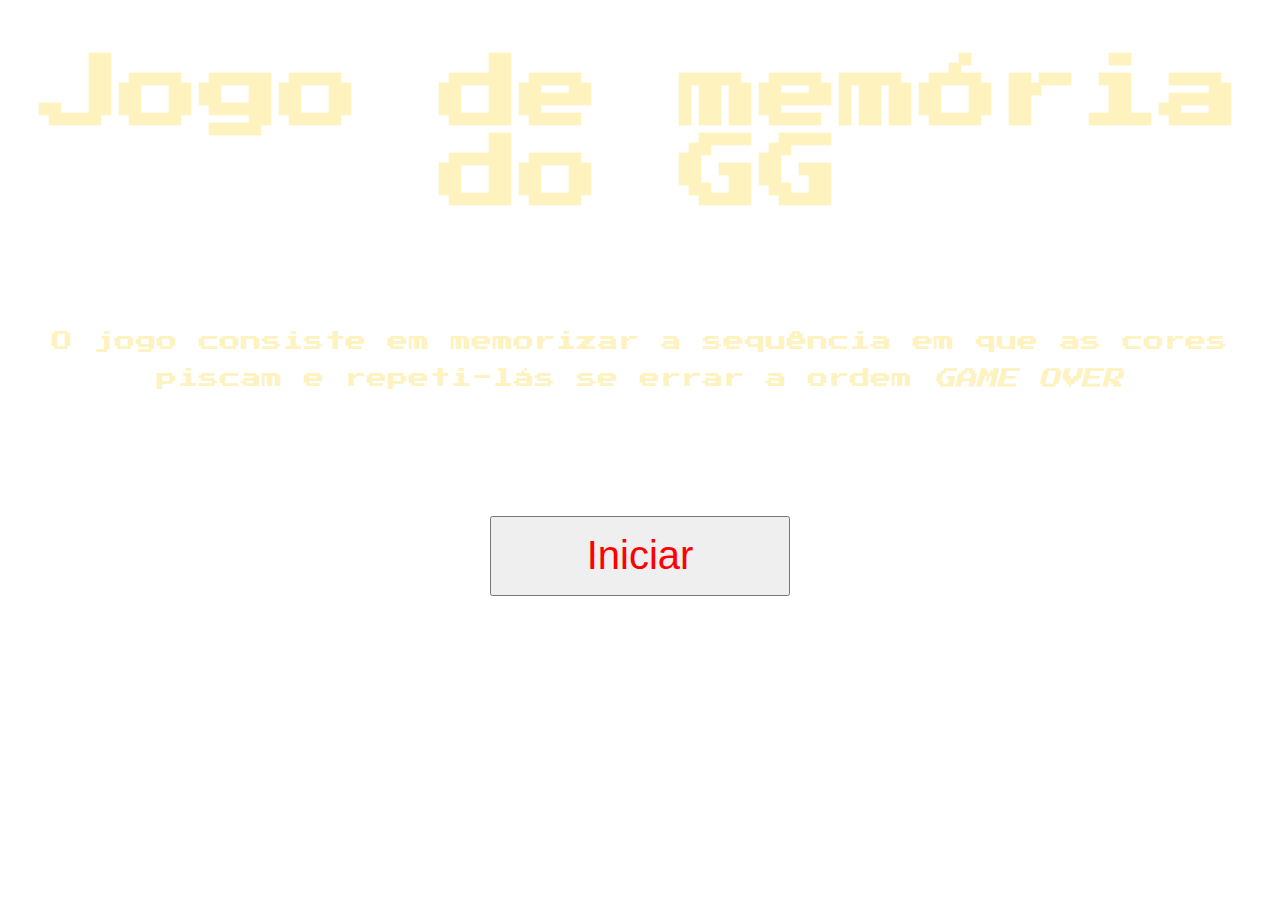
==== index.html @ aa2b437e "Add files via upload" ====
<!DOCTYPE html>
<html lang="en">

<head>
    <meta charset="UTF-8">
    <meta http-equiv="X-UA-Compatible" content="IE=edge">
    <meta name="viewport" content="width=device-width, initial-scale=1.0">
    <title>Jogo de memória do gg</title>
    <link href="https://fonts.googleapis.com/css?family=Press+Start+2P" rel="stylesheet">
    <link rel="stylesheet" href="styles/styles2.css">
    
</head>

<body>
    <div class="pag-inicial">
        <h1>Jogo de memória do GG</h1>

        <br><br><br><br>

        <p style="margin: 0;">O jogo consiste em memorizar a sequência em que as cores</p>
        <br>
        <p style="margin: 0;">piscam e repeti-lás se errar a ordem <em>GAME OVER</em></p>
        

        <button><a href="game.html" target="_blank">Iniciar</a></button>
    </div>
</body>

</html>
---- styles/styles2.css ----
body {
    text-align: center;
    background-image: url('../imgs/bg.jpg');
    background-position: center;
    background-size: cover;
  }

  .pag-inicial {
    color: #FEF2BF;
    font-family: 'Press Start 2P', cursive;
  }
  
  .pag-inicial h1 {
    font-size: 5rem;
  }
  
  .pag-inicial p {
    font-size: 1.3rem;
  }
  
  .pag-inicial button {
    width: 300px;
    height: 80px;
    font-size: 2.5rem;
    margin-top: 10%;
  }
  
  .pag-inicial a {
    text-decoration: none;
    color: red;
  }
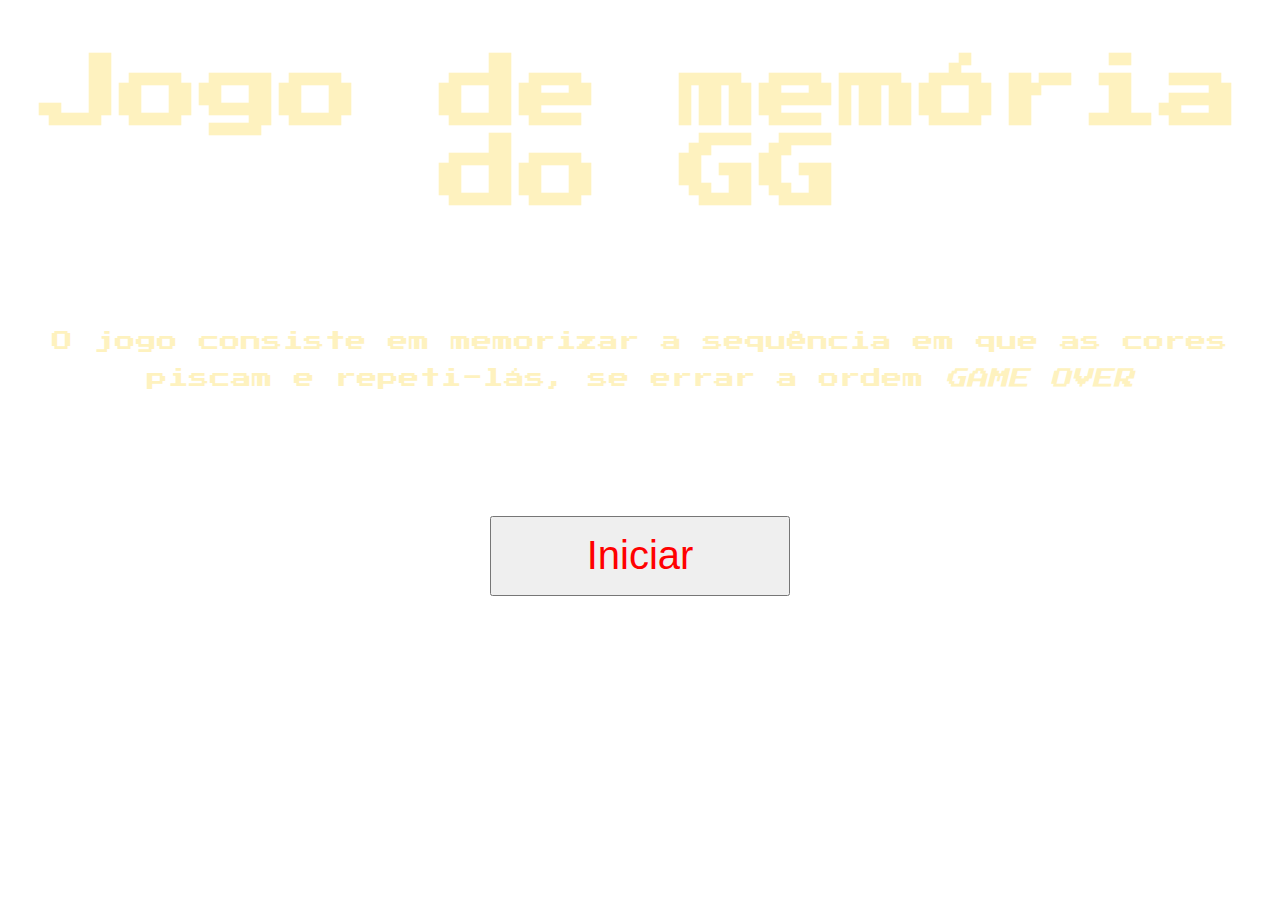
==== commit 1ef15c0d: "Update index.html" ====
--- a/index.html
+++ b/index.html
@@ -19,11 +19,11 @@
 
         <p style="margin: 0;">O jogo consiste em memorizar a sequência em que as cores</p>
         <br>
-        <p style="margin: 0;">piscam e repeti-lás se errar a ordem <em>GAME OVER</em></p>
+        <p style="margin: 0;">piscam e repeti-lás, se errar a ordem <em>GAME OVER</em></p>
         
 
         <button><a href="game.html" target="_blank">Iniciar</a></button>
     </div>
 </body>
 
-</html>+</html>
